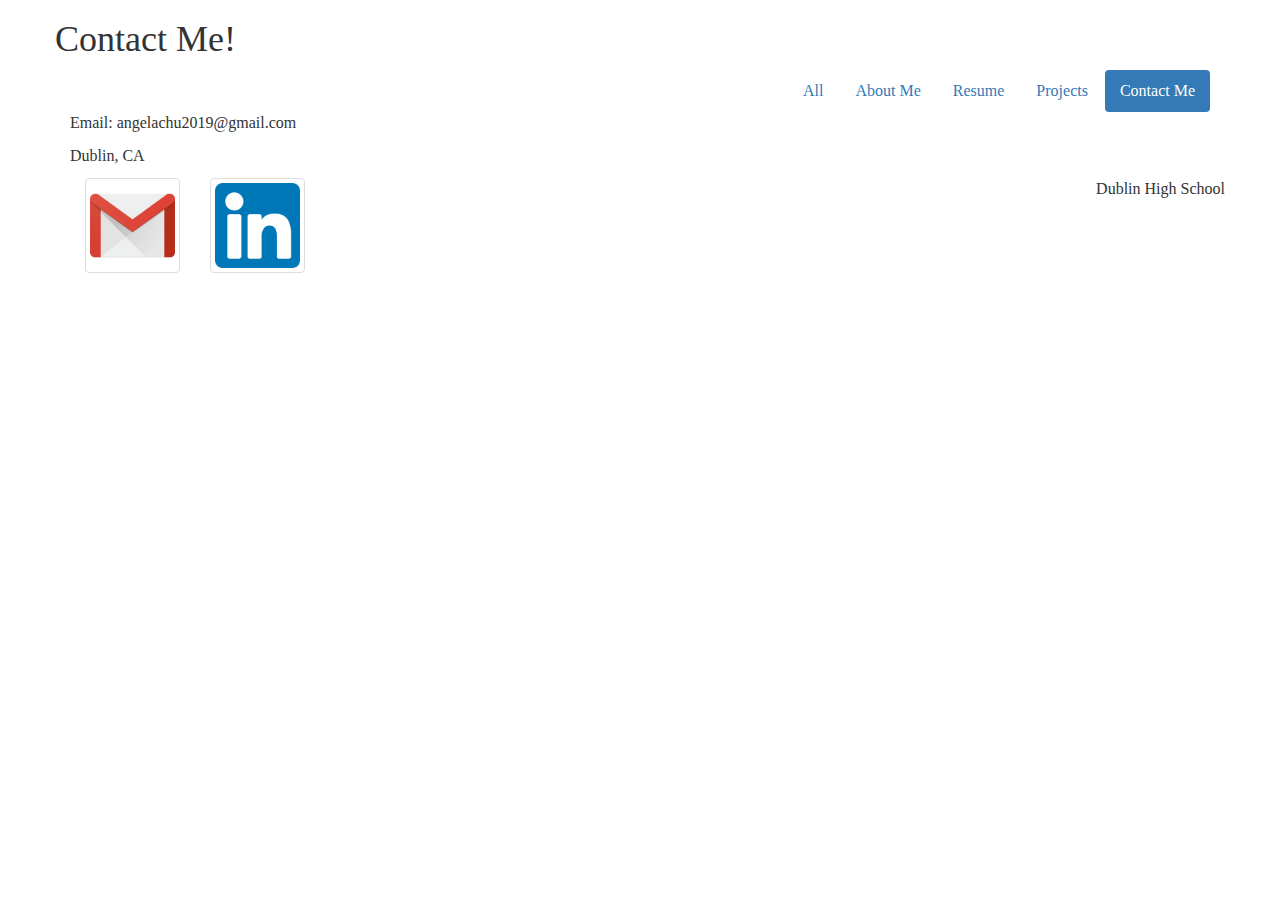
==== Chu_ContactMe.html @ 38dd1dd0 "My first commit" ====
<!doctype html>
<html lang="en">
    <head>
 <meta charset="utf-8">
    <title>Engineering Portfolio</title>
    <link href="bootstrap-3.3.7-dist/css/bootstrap.css" rel="stylesheet" type='text/css'>
    <link href= "Chu.css" rel="stylesheet" type='text/css'>
    </head>
    
<body>
  <header class="container">
        <div class="row">
        <h1>Contact Me!</h1>
        </div>    
        <div class="pull-right">
            <ul class="nav nav-pills">
            <li>
            <a href="index.html">All</a>
            </li>
            <li>
             <a href="Chu_AboutMe.html">About Me</a>   
            </li>
            <li>
            <a href="Chu_Resume.html">Resume</a>    
            </li>
            <li>
            <a href="Chu_Projects.html">Projects</a>
            </li>
            <li class="active">
            <a href="Chu_ContactMe.html">Contact Me</a>
            </li>
            </ul>
        </div>
        </header>
  <section class="main">
        <div class="container">
            <div class="row">
                <div class="col-sm-4">
                <p>Email: angelachu2019@gmail.com</p>
                <p>Dublin, CA</p>
              
    </section>
    
   <footer class="container">
            <div class="row">
                <div class="col-xs-8">
                <div class="col-xs-2">
                <a href='mailto:cheetocaroline@gmail.com' class="thumbnail">
                    <img src="Images/email-icon.png">
                    </a>
                </div>
                <div class="col-xs-2">
                    <a href='https://www.linkedin.com/in/angela-c-a97053126/' class="thumbnail">
                        <img src="Images/linkedin-icon.png">
                    </a>
                </div>
                </div>
                <div class="pull-right">
                    <p>Dublin High School</p>
                </div>
            </div>
        </footer>
    </body>
   </html>
---- Chu.css ----
body {
    font-family: 'Actor'; font-size: 16px;
}


.setup {
    display: flex;
  align-items: center;
  background-image: url('https://lh3.googleusercontent.com/-STsqgn5znZE/Wh_BVL9MlqI/AAAAAAAAJs8/P794BudmZvYDAsHiylH__lOUB33xii_wgCLcBGAs/s512/Setup.jpg'); 
  background-size: cover;
  color: #ffffff;
  height: 500px;
  text-shadow: 0.25px 0.25px 0.25px #000000;
  text-align: center;
}

.text-center {
  text-align: center;
}
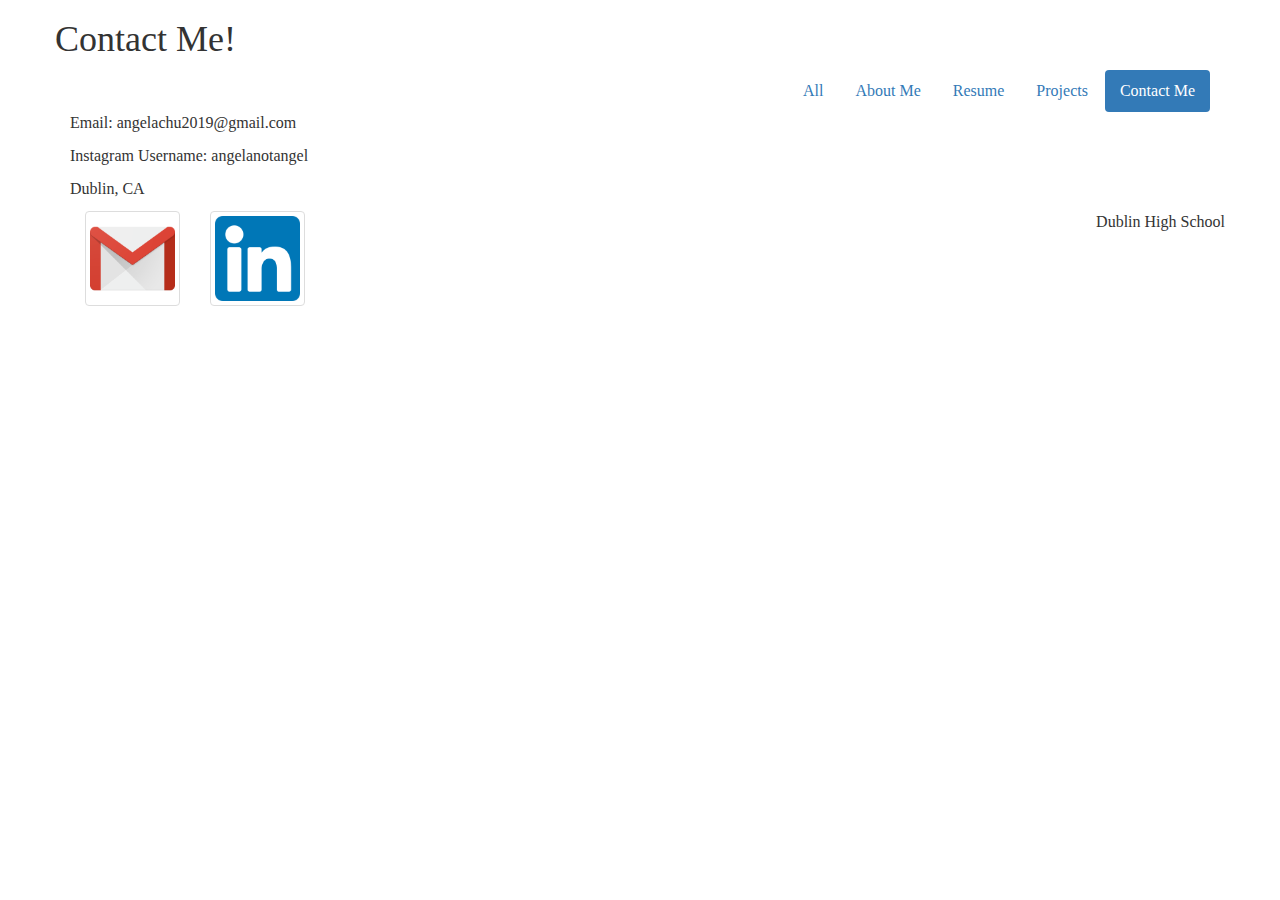
==== commit 82859b09: "My second commit" ====
--- a/Chu_ContactMe.html
+++ b/Chu_ContactMe.html
@@ -37,6 +37,7 @@
             <div class="row">
                 <div class="col-sm-4">
                 <p>Email: angelachu2019@gmail.com</p>
+                <p>Instagram Username: angelanotangel</p>
                 <p>Dublin, CA</p>
               
     </section>
